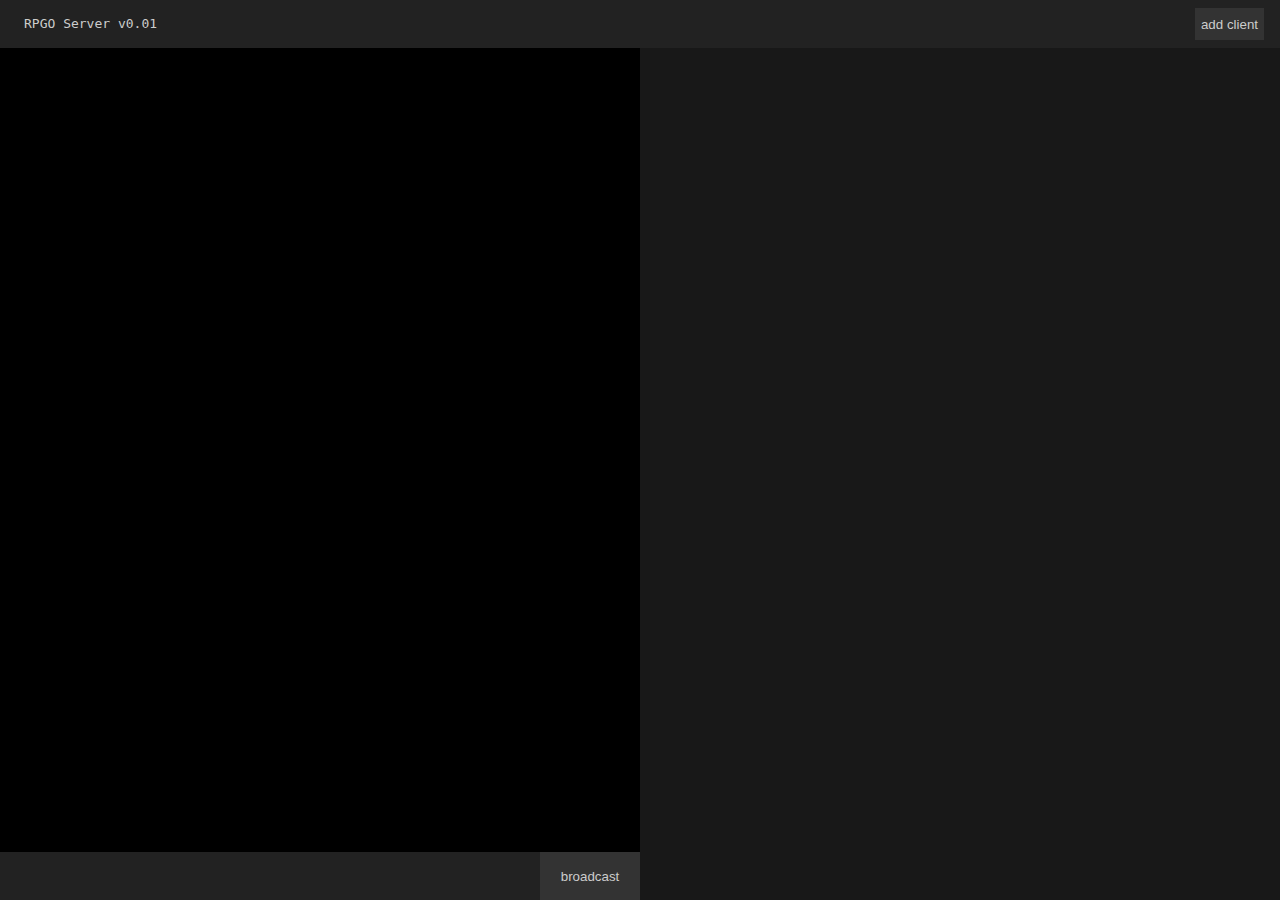
==== index.html @ f933f43c "added server and client pages" ====
<html>
	<head>
		<meta charset="utf-8" />
		<title>RPGO server</title>
		<style type="text/css">
			html {
				margin: 0;
			}
			body {
				margin: 0;
				background: #222;
				font-family: monospace;
				color: #ccc;
				line-height: 2rem;
			}
			button, input {
				border: 0 none;
				background: #333;
				height: 2rem;
				color: #ccc;
				vertical-align: middle;
			}
			input {
				border: 0 none;
				padding: 0 1rem;
				background: #222;
				height: 3rem;
			}
			.controls {
				background: #222;
				height: 3rem;
				line-height: 3rem;
				padding: 0 1rem;
				position: absolute;
				top: 0;
				left: 0;
				right: 0;
				display: flex;
			}
			.title {
				display: inline-block;
				margin-right: 2rem;
				flex: 1 1 0;
				padding: 0rem 0.5rem;
			}
			.buttons {
				width: 50%;
				display: inline-block;
				padding: 0.5rem 0;
				text-align: right;
			}
			.consoleinput {
				display: flex;
				position: absolute;
				left: 0;
				right: 0;
				bottom: 0;
				height: 3rem;
			}
			.consoleinput button {
				height: 3rem;
			}
			#console {
				background: #000;
				position: absolute;
				top: 0;
				bottom: 3rem;
				left: 0;
				right: 0;
				line-height: 1rem;
			}
			#textinput {
				display: flex;
				flex: 1 1 0;
			}
			#send {
				width: 10%;
				min-width: 100px;
			}
			
			.section {
				position: absolute;
			}
			.top {
				top: 0;
				bottom: 50%;
				left: 0;
				right: 0;
			}
			.bottom {
				top: 50%;
				bottom: 0;
				left: 0;
				right: 0;
			}
			.left {
				top: 3rem;
				bottom: 0;
				left: 0;
				right: 50%;
			}
			.right {
				top: 3rem;
				bottom: 0;
				left: 50%;
				right: 0;
			}
			.padded {
				padding: 0.5rem 1rem;
			}
			.darker {
				background: #181818;
			}
			.chatname, .messagebody {
				display: inline-block;
			}
			.message {
				line-height: 1.5rem;
				padding: 0 0.5rem;
			}
			.messagebody {
				padding: 0 0.5rem;
			}
			form {
				margin: 0;
			}
			
		</style>
		<script type="text/javascript">
			var clientList = {}; // object containing clients
			var game = null; // will eventually be an object containing the game info
			
			window.addEventListener("message", receiveMessage, false); //waits for messages and calls receiveMessage when it receives one, passing on the event as its parameters
			
			function receiveMessage(event) { //accepts the message event as parameters and deals with the message accordingly
				var m = JSON.parse(event.data);
				
				if (m.type == "status" && m.data == "init") { //if the client sends the server a status message saying that it wishes to initialize
					clientList[m.name] = { //creates object in client list with the client's name and the following properties
						name: m.name, //unique ID
						location: "lobby", //current location
						lastMessage: m.data.sent, //most recent message date
						source: event.source //source, used as a target when sending messages
					}; 
					
					console.log("initialized %c" + m.name, "color: #" + m.name); //prints to the console "initialized {clientName}" with {clientName} being uniquely colored.
					
					if (game === null) { //if no game exists
						createGame(m.name); //I think you know what this does
					} else {
						game.clientList.push(clientList[m.name].name); //if a game does exist, add this new client to the game
					}
					cm("joinGame", game.ID, m.name); //tell the client which game it just joined 
				}
				
				if (clientList[m.name]) { //if the client is already on the client list
					clientList[m.name].lastMessage = m.data.sent; //set its last message date to this one
					
					if (m.type == "chatMessage") { //if it's a chat message
						var newMessage = "<div class='message'><div class='chatname' style='color: #" + m.name + "'>" + m.name + ":</div><div class='messagebody'>" + m.data + "</div></div>"; //format chat item
						console.log(m.name + ": %c" + m.data, "color: #" + m.name); //log to console
						game.chat.push(newMessage); //add to chat message array
						document.getElementById("console").innerHTML = game.chat.join("<br>"); //update current chat display
						broadcast("chatMessage", newMessage); //send latest message to all clients
					}
					
					if (m.type == "request") {
						console.log(m.name + " requested game data from game " + m.data);
						updateGame(); //now that the client has joined, update connected clients with current game data
					}
					
					if (m.type == "status" && m.data == "close") { //if the client wants to close its connection
						delete clientList[m.name]; //delete client from list
						game.clientList.splice(game.clientList.indexOf(m.name), 1) // deletes client from game info
						console.log("closed %c" + m.name, "color: #" + m.name);
						updateGame();
					}
				}
			}
			
			function cm(type, message, target) { //sends message to a specific client
				var packet = {
					name: target,
					type: type,
					data: message,
					sent: new Date().getTime(),
				}
				var JSONpacket = JSON.stringify(packet); //puts data in JSON format
				clientList[target].source.postMessage(JSONpacket, "*"); //sends JSON-ified message to specific client
			}
			
			function tellAll() { //sends text message to all clients, for testing purposes mostly
				if (document.getElementById("textinput").value !== "") { //if the input isn't empty
					var newMessage = "<div class='message' style='background: #000; color: #fff'><div class='chatname'>SERVER:<div class='messagebody'>" + document.getElementById("textinput").value + "</div></div>" //format message
					document.getElementById("textinput").value = ""; //clear input field
					game.chat.push(newMessage); //add to chat message array
					document.getElementById("console").innerHTML = game.chat.join("<br>"); //update console
					broadcast("chatMessage", newMessage); //send message to all clients
				}
			}
			
			function broadcast(type,data) { //sends a message to all clients
				for (prop in clientList) {
					cm(type, data, prop);
				}
			}
			
			
			function addClient() {
				window.open("./client.html", "_blank", "toolbar=0,location=0,menubar=0");
			}
			
			function closeclientList() { //if the server closes, close the clients too
				for (client in clientList) {
					clientList[client].source.close();
				}
			}
			
			window.onunload = closeclientList; //calls above function if window is unloaded 
			
			
			function createGame(cl) { //creates a game
				game = {
					ID: ("000000" + Math.floor(Math.random()*16777215).toString(16)).substr(-6), //random 6-digit hex ID, just because
					clientList: [cl], //populates array with the creator of the game
					status: "lobby", //you can read
					turn: 0, //ditto
					chat: [], // chat history
				} 
				return game.ID; //returning the game's ID isn't currently used for anything, but could be useful
			}
			
			function updateGame(info) { //updates game info across all clients and updates server display
				broadcast("gameData", game);
				document.getElementById("gametitle").innerHTML = "game title: " + game.ID;
				document.getElementById("gamedescription").innerHTML = "game status: " + game.status;
				document.getElementById("clientlist").innerHTML = "client list: <br>" + game.clientList.join("<br>");
			}
			
		</script>
	</head>
	<body>
		<div class="interface">
			<div class="controls">
			<div class="title">RPGO Server v0.01</div><div class="buttons"><button onclick="addClient()">add client</button></div>
			</div>
			<div class="section left">
				<div id="console"></div>
				<div class="consoleinput">
					<input type="text" id="textinput" onkeydown = "if (event.keyCode == 13) document.getElementById('send').click()"></input><button type="button" id="send" onclick="tellAll()">broadcast</button>
				</div>
			</div>
			<div class="section right darker">
				<div class="section top padded">
					<div id="clientlist"></div>
				</div>
				<div class="section bottom padded">
					<div class="gameinfo">
						<div id="gametitle"></div>
						<div id="gamedescription"></div>
					</div>
				</div>
			</div>
		</div>
	</body>
</html>
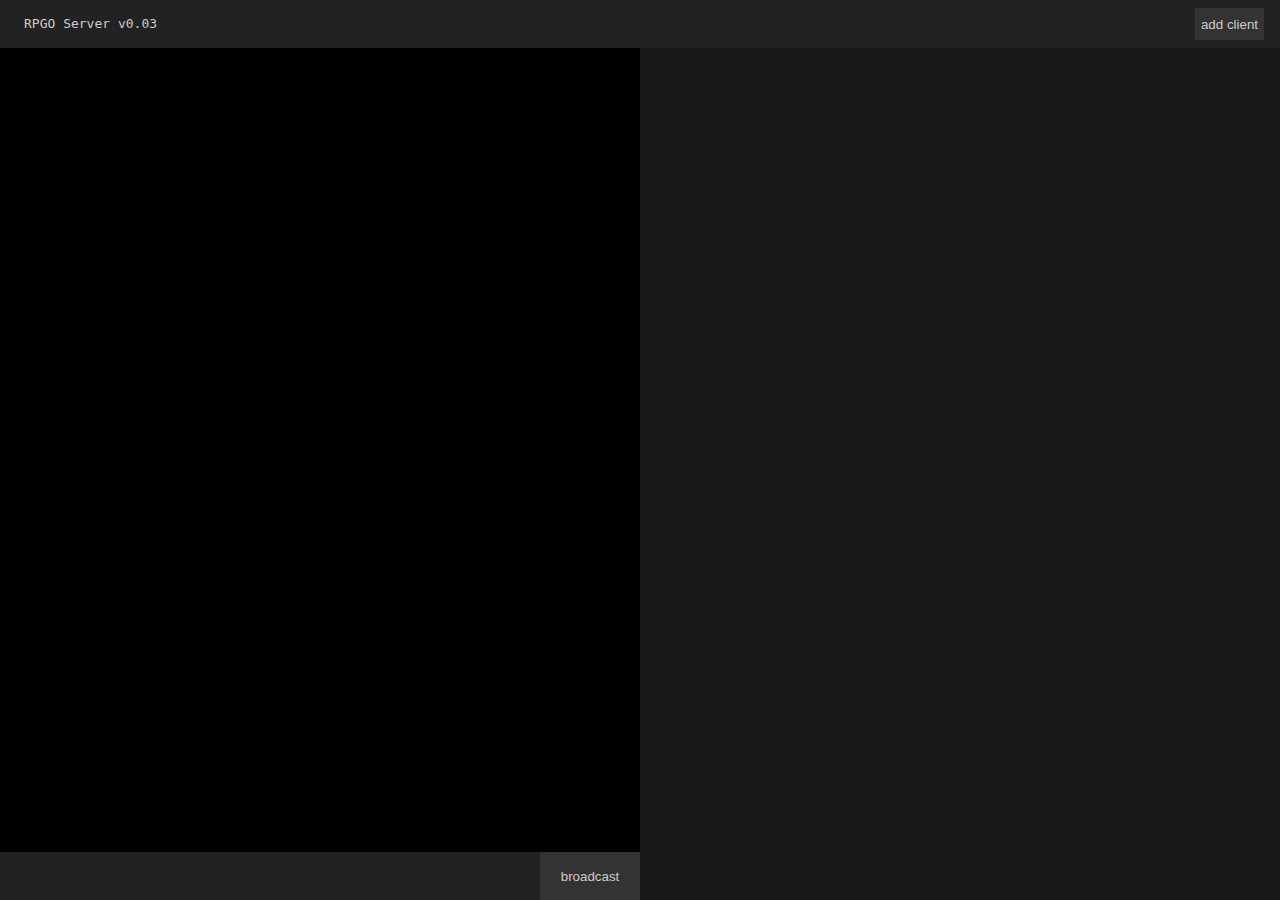
==== commit 923feb4c: "version 0.3: now supports multiple games, character creation, game creation, setting a nickname, and" ====
--- a/index.html
+++ b/index.html
@@ -2,247 +2,13 @@
 	<head>
 		<meta charset="utf-8" />
 		<title>RPGO server</title>
-		<style type="text/css">
-			html {
-				margin: 0;
-			}
-			body {
-				margin: 0;
-				background: #222;
-				font-family: monospace;
-				color: #ccc;
-				line-height: 2rem;
-			}
-			button, input {
-				border: 0 none;
-				background: #333;
-				height: 2rem;
-				color: #ccc;
-				vertical-align: middle;
-			}
-			input {
-				border: 0 none;
-				padding: 0 1rem;
-				background: #222;
-				height: 3rem;
-			}
-			.controls {
-				background: #222;
-				height: 3rem;
-				line-height: 3rem;
-				padding: 0 1rem;
-				position: absolute;
-				top: 0;
-				left: 0;
-				right: 0;
-				display: flex;
-			}
-			.title {
-				display: inline-block;
-				margin-right: 2rem;
-				flex: 1 1 0;
-				padding: 0rem 0.5rem;
-			}
-			.buttons {
-				width: 50%;
-				display: inline-block;
-				padding: 0.5rem 0;
-				text-align: right;
-			}
-			.consoleinput {
-				display: flex;
-				position: absolute;
-				left: 0;
-				right: 0;
-				bottom: 0;
-				height: 3rem;
-			}
-			.consoleinput button {
-				height: 3rem;
-			}
-			#console {
-				background: #000;
-				position: absolute;
-				top: 0;
-				bottom: 3rem;
-				left: 0;
-				right: 0;
-				line-height: 1rem;
-			}
-			#textinput {
-				display: flex;
-				flex: 1 1 0;
-			}
-			#send {
-				width: 10%;
-				min-width: 100px;
-			}
-			
-			.section {
-				position: absolute;
-			}
-			.top {
-				top: 0;
-				bottom: 50%;
-				left: 0;
-				right: 0;
-			}
-			.bottom {
-				top: 50%;
-				bottom: 0;
-				left: 0;
-				right: 0;
-			}
-			.left {
-				top: 3rem;
-				bottom: 0;
-				left: 0;
-				right: 50%;
-			}
-			.right {
-				top: 3rem;
-				bottom: 0;
-				left: 50%;
-				right: 0;
-			}
-			.padded {
-				padding: 0.5rem 1rem;
-			}
-			.darker {
-				background: #181818;
-			}
-			.chatname, .messagebody {
-				display: inline-block;
-			}
-			.message {
-				line-height: 1.5rem;
-				padding: 0 0.5rem;
-			}
-			.messagebody {
-				padding: 0 0.5rem;
-			}
-			form {
-				margin: 0;
-			}
-			
-		</style>
-		<script type="text/javascript">
-			var clientList = {}; // object containing clients
-			var game = null; // will eventually be an object containing the game info
-			
-			window.addEventListener("message", receiveMessage, false); //waits for messages and calls receiveMessage when it receives one, passing on the event as its parameters
-			
-			function receiveMessage(event) { //accepts the message event as parameters and deals with the message accordingly
-				var m = JSON.parse(event.data);
-				
-				if (m.type == "status" && m.data == "init") { //if the client sends the server a status message saying that it wishes to initialize
-					clientList[m.name] = { //creates object in client list with the client's name and the following properties
-						name: m.name, //unique ID
-						location: "lobby", //current location
-						lastMessage: m.data.sent, //most recent message date
-						source: event.source //source, used as a target when sending messages
-					}; 
-					
-					console.log("initialized %c" + m.name, "color: #" + m.name); //prints to the console "initialized {clientName}" with {clientName} being uniquely colored.
-					
-					if (game === null) { //if no game exists
-						createGame(m.name); //I think you know what this does
-					} else {
-						game.clientList.push(clientList[m.name].name); //if a game does exist, add this new client to the game
-					}
-					cm("joinGame", game.ID, m.name); //tell the client which game it just joined 
-				}
-				
-				if (clientList[m.name]) { //if the client is already on the client list
-					clientList[m.name].lastMessage = m.data.sent; //set its last message date to this one
-					
-					if (m.type == "chatMessage") { //if it's a chat message
-						var newMessage = "<div class='message'><div class='chatname' style='color: #" + m.name + "'>" + m.name + ":</div><div class='messagebody'>" + m.data + "</div></div>"; //format chat item
-						console.log(m.name + ": %c" + m.data, "color: #" + m.name); //log to console
-						game.chat.push(newMessage); //add to chat message array
-						document.getElementById("console").innerHTML = game.chat.join("<br>"); //update current chat display
-						broadcast("chatMessage", newMessage); //send latest message to all clients
-					}
-					
-					if (m.type == "request") {
-						console.log(m.name + " requested game data from game " + m.data);
-						updateGame(); //now that the client has joined, update connected clients with current game data
-					}
-					
-					if (m.type == "status" && m.data == "close") { //if the client wants to close its connection
-						delete clientList[m.name]; //delete client from list
-						game.clientList.splice(game.clientList.indexOf(m.name), 1) // deletes client from game info
-						console.log("closed %c" + m.name, "color: #" + m.name);
-						updateGame();
-					}
-				}
-			}
-			
-			function cm(type, message, target) { //sends message to a specific client
-				var packet = {
-					name: target,
-					type: type,
-					data: message,
-					sent: new Date().getTime(),
-				}
-				var JSONpacket = JSON.stringify(packet); //puts data in JSON format
-				clientList[target].source.postMessage(JSONpacket, "*"); //sends JSON-ified message to specific client
-			}
-			
-			function tellAll() { //sends text message to all clients, for testing purposes mostly
-				if (document.getElementById("textinput").value !== "") { //if the input isn't empty
-					var newMessage = "<div class='message' style='background: #000; color: #fff'><div class='chatname'>SERVER:<div class='messagebody'>" + document.getElementById("textinput").value + "</div></div>" //format message
-					document.getElementById("textinput").value = ""; //clear input field
-					game.chat.push(newMessage); //add to chat message array
-					document.getElementById("console").innerHTML = game.chat.join("<br>"); //update console
-					broadcast("chatMessage", newMessage); //send message to all clients
-				}
-			}
-			
-			function broadcast(type,data) { //sends a message to all clients
-				for (prop in clientList) {
-					cm(type, data, prop);
-				}
-			}
-			
-			
-			function addClient() {
-				window.open("./client.html", "_blank", "toolbar=0,location=0,menubar=0");
-			}
-			
-			function closeclientList() { //if the server closes, close the clients too
-				for (client in clientList) {
-					clientList[client].source.close();
-				}
-			}
-			
-			window.onunload = closeclientList; //calls above function if window is unloaded 
-			
-			
-			function createGame(cl) { //creates a game
-				game = {
-					ID: ("000000" + Math.floor(Math.random()*16777215).toString(16)).substr(-6), //random 6-digit hex ID, just because
-					clientList: [cl], //populates array with the creator of the game
-					status: "lobby", //you can read
-					turn: 0, //ditto
-					chat: [], // chat history
-				} 
-				return game.ID; //returning the game's ID isn't currently used for anything, but could be useful
-			}
-			
-			function updateGame(info) { //updates game info across all clients and updates server display
-				broadcast("gameData", game);
-				document.getElementById("gametitle").innerHTML = "game title: " + game.ID;
-				document.getElementById("gamedescription").innerHTML = "game status: " + game.status;
-				document.getElementById("clientlist").innerHTML = "client list: <br>" + game.clientList.join("<br>");
-			}
-			
-		</script>
+		<link rel="stylesheet" type="text/css" href="serverStyle.css">
+		<script type="text/javascript" src="./serverCore.js"></script>
 	</head>
 	<body>
 		<div class="interface">
 			<div class="controls">
-			<div class="title">RPGO Server v0.01</div><div class="buttons"><button onclick="addClient()">add client</button></div>
+			<div class="title">RPGO Server v0.03</div><div class="buttons"><button onclick="addClient()">add client</button></div>
 			</div>
 			<div class="section left">
 				<div id="console"></div>
--- a/serverStyle.css
+++ b/serverStyle.css
@@ -0,0 +1,124 @@
+html {
+	margin: 0;
+}
+body {
+	margin: 0;
+	background: #222;
+	font-family: monospace;
+	color: #ccc;
+	line-height: 2rem;
+}
+button, input {
+	border: 0 none;
+	background: #333;
+	height: 2rem;
+	color: #ccc;
+	vertical-align: middle;
+}
+input {
+	border: 0 none;
+	padding: 0 1rem;
+	background: #222;
+	height: 3rem;
+}
+.controls {
+	background: #222;
+	height: 3rem;
+	line-height: 3rem;
+	padding: 0 1rem;
+	position: absolute;
+	top: 0;
+	left: 0;
+	right: 0;
+	display: flex;
+}
+.title {
+	display: inline-block;
+	margin-right: 2rem;
+	flex: 1 1 0;
+	padding: 0rem 0.5rem;
+}
+.buttons {
+	width: 50%;
+	display: inline-block;
+	padding: 0.5rem 0;
+	text-align: right;
+}
+.consoleinput {
+	display: flex;
+	position: absolute;
+	left: 0;
+	right: 0;
+	bottom: 0;
+	height: 3rem;
+}
+.consoleinput button {
+	height: 3rem;
+}
+#console {
+	background: #000;
+	position: absolute;
+	top: 0;
+	bottom: 3rem;
+	left: 0;
+	right: 0;
+	line-height: 1rem;
+}
+#textinput {
+	display: flex;
+	flex: 1 1 0;
+}
+#send {
+	width: 10%;
+	min-width: 100px;
+}
+
+.section {
+	position: absolute;
+}
+.top {
+	top: 0;
+	bottom: 50%;
+	left: 0;
+	right: 0;
+}
+.bottom {
+	top: 50%;
+	bottom: 0;
+	left: 0;
+	right: 0;
+}
+.left {
+	top: 3rem;
+	bottom: 0;
+	left: 0;
+	right: 50%;
+}
+.right {
+	top: 3rem;
+	bottom: 0;
+	left: 50%;
+	right: 0;
+}
+.padded {
+	padding: 0.5rem 1rem;
+}
+.darker {
+	background: #181818;
+}
+.chatname, .messagebody {
+	display: inline;
+}
+.message {
+	line-height: 1.5rem;
+	padding: 0 0.5rem;
+}
+.messagebody {
+	padding: 0 0.5rem;
+}
+.italic {
+	font-style: italic;
+}
+form {
+	margin: 0;
+}